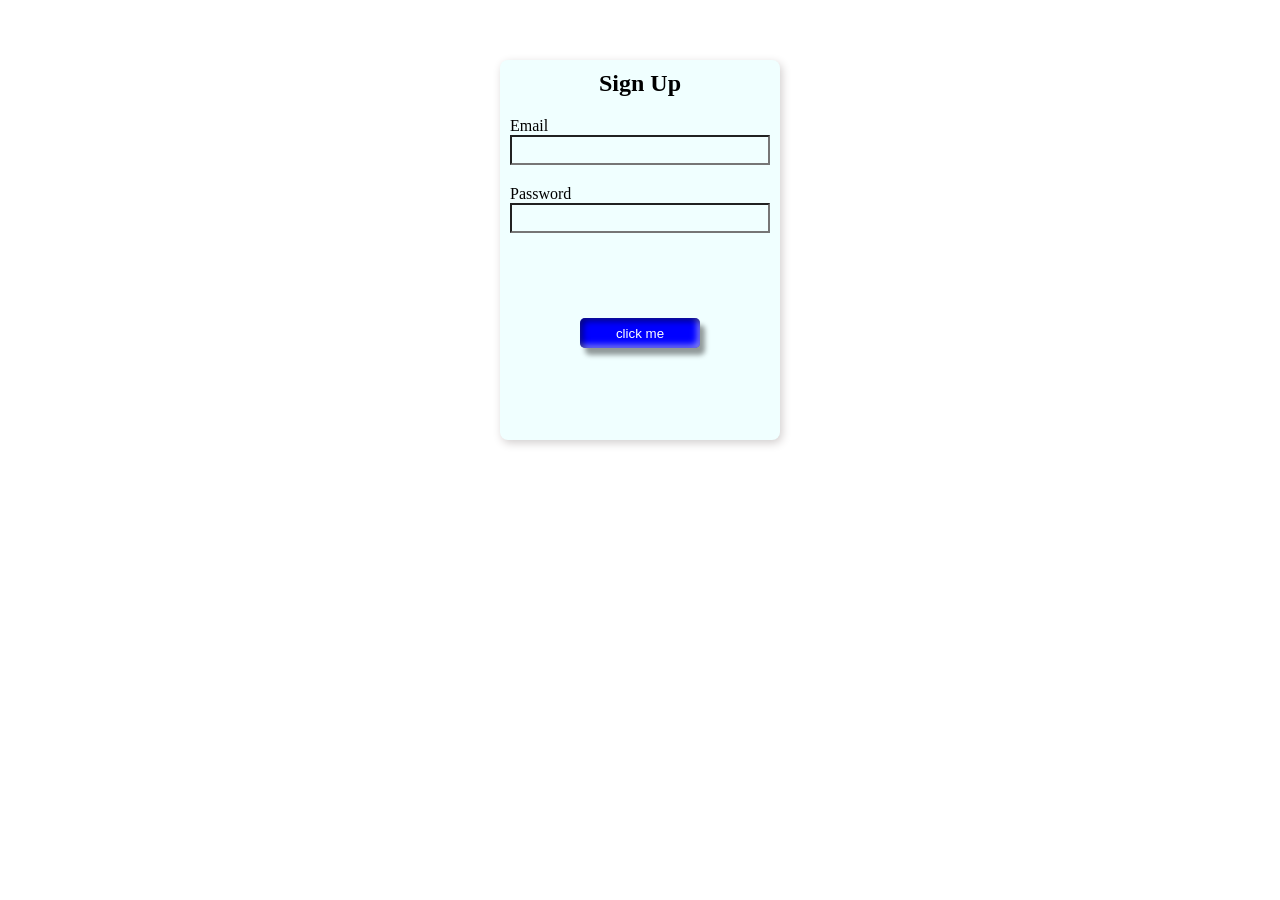
==== index.html @ 0e20212a "updates" ====
<!DOCTYPE html>
<html lang="en">

<head>
    <meta charset="UTF-8">
    <meta name="viewport" content="width=device-width, initial-scale=1.0">
    <title>Document</title>
    <link rel="stylesheet" href="/index2.css">
    <link rel="stylesheet" href="https://cdnjs.cloudflare.com/ajax/libs/font-awesome/4.7.0/css/font-awesome.css"
        integrity="sha512-5A8nwdMOWrSz20fDsjczgUidUBR8liPYU+WymTZP1lmY9G6Oc7HlZv156XqnsgNUzTyMefFTcsFH/tnJE/+xBg=="
        crossorigin="anonymous" referrerpolicy="no-referrer" />
</head>

<body>
    <div class="container">

        <form action=""> 
            <h2>Sign Up</h2>
            <label for="">Email</label>
            <input type="email" id="email" autocomplete="email">
            <label for="">Password</label>
            <input type="password" id="password">
            <div class="ball">
                <div class="move">
                    <button id="btn">click me</button>
                </div>
            </div> 
        </form>
        
    </div>
    <script src="/index2.js"></script>
</body>

</html>
---- index2.css ----
*{
    padding: 0;
    margin: 0;
    box-sizing: border-box;
}

.container{
    height: 500px;
    width: 80%;
    margin: 0 auto;
    padding: 10px;
    display: flex;
    flex-direction: column;
    align-items: center;
    justify-content: space-around;
}

form{
    height: 380px;
    width: 280px;
    display: flex;
    flex-direction: column;
    padding: 10px;
    background-color: azure;
    box-shadow: 2px 3px 10px rgb(209, 205, 205);
    border-radius: 8px;
    gap: 10px;
}
input{
    height: 30px;
    outline: none;
    text-indent: 10px;
    background-color: transparent;
}
h2{
  margin: 0 auto;
}
label{
    transform: translateY(10px);
}
.ball{
    height: 180px;
    width: 100%;
    /* border: 1px solid; */
    display: flex;
    align-items: center;
    justify-content: center;
}
.move {
    height: 180px;
    width: 80%;
    display: flex;
    align-items: center;
    justify-content: center;
    position: relative;
    overflow: hidden;
    perspective: 1000px;
}

button {
    height: 30px;
    width: 120px;
    border: none;
    background-color: blue;
    color: white;
    cursor: pointer;
    border-radius: 5px;
    position: absolute;
    box-shadow: 1px 2px 3px black;
    transform-origin: center;
    transition: transform 0.3s ease;
    box-shadow: 
    inset 3px 3px 6px rgba(0, 0, 0, 0.5),
    inset -3px -3px 6px rgba(255, 255, 255, 0.5),
    5px 7px 5px rgba(0, 0, 0, 0.4);
    transition: transform 0.5s ease, background-color 0.5s ease, color 0.5s ease;
}
/* -2px -2px 5px rgba(0, 0, 0, 0.4) */


@media screen and (max-width: 960px) {
    form{
        margin: 50px auto;
        width: 80%;
    }
}
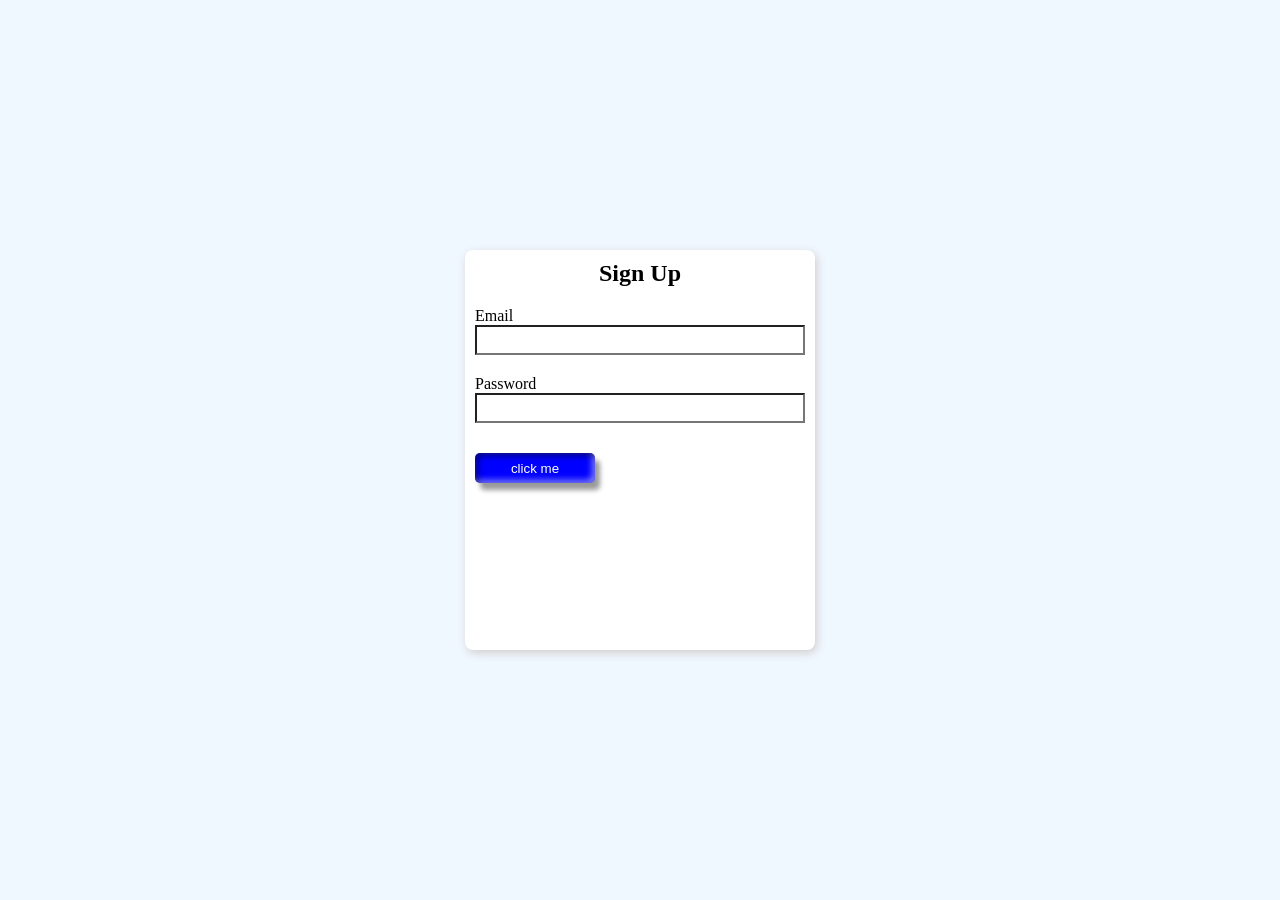
==== commit 9c0823d1: "updating" ====
--- a/index.html
+++ b/index.html
@@ -5,7 +5,7 @@
     <meta charset="UTF-8">
     <meta name="viewport" content="width=device-width, initial-scale=1.0">
     <title>Document</title>
-    <link rel="stylesheet" href="/index2.css">
+    <link rel="stylesheet" href="/index.css">
     <link rel="stylesheet" href="https://cdnjs.cloudflare.com/ajax/libs/font-awesome/4.7.0/css/font-awesome.css"
         integrity="sha512-5A8nwdMOWrSz20fDsjczgUidUBR8liPYU+WymTZP1lmY9G6Oc7HlZv156XqnsgNUzTyMefFTcsFH/tnJE/+xBg=="
         crossorigin="anonymous" referrerpolicy="no-referrer" />
@@ -20,15 +20,15 @@
             <input type="email" id="email" autocomplete="email">
             <label for="">Password</label>
             <input type="password" id="password">
-            <div class="ball">
-                <div class="move">
+            <div class="ball"> 
+                <div class="move"> 
                     <button id="btn">click me</button>
-                </div>
+                </div> 
             </div> 
         </form>
         
     </div>
-    <script src="/index2.js"></script>
+    <script src="/index.js"></script>
 </body>
 
 </html>
--- a/index.css
+++ b/index.css
@@ -0,0 +1,183 @@
+*{
+    padding: 0;
+    margin: 0;
+    box-sizing: border-box;
+}
+
+.container{
+    height: 100vh;
+    width: 100%;
+    margin: 0 auto;
+    padding: 10px;
+    background-color: aliceblue;
+    display: flex;
+    flex-direction: column;
+    align-items: center;
+    justify-content: space-around;
+}
+
+form{
+    height: 400px;
+    width: 350px;
+    display: flex;
+    flex-direction: column;
+    padding: 10px;
+    background-color: #ffffff;
+    box-shadow: 2px 3px 10px rgb(209, 205, 205);
+    border-radius: 8px;
+    gap: 10px;
+}
+input{
+    height: 30px;
+    outline: none;
+    text-indent: 10px;
+    background-color: transparent;
+}
+h2{
+  margin: 0 auto;
+}
+label{
+    transform: translateY(10px);
+}
+.ball{
+    height: 180px;
+    width: 100%;
+    /* border: 1px solid; */
+    display: flex;
+    align-items: center;
+    justify-content: center;
+}
+.move {
+    height: 180px;
+    width: 100%;
+    display: flex;
+    /* align-items: center; */
+    /* justify-content: center; */
+    position: relative;
+    overflow: hidden;
+    perspective: 1000px;
+}
+
+button {
+    height: 30px;
+    width: 120px;
+    border: none;
+    margin-top: 20px;
+    background-color: blue;
+    color: white;
+    cursor: pointer;
+    border-radius: 5px;
+    position: absolute;
+    box-shadow: 1px 2px 3px black;
+    transform-origin: center;
+    transition: transform 0.3s ease;
+    transition: all 0.5s;
+    box-shadow: 
+    inset 3px 3px 6px rgba(0, 0, 0, 0.5),
+    inset -3px -3px 6px rgba(255, 255, 255, 0.5),
+    5px 7px 5px rgba(0, 0, 0, 0.4);
+    transition: transform 0.5s ease, background-color 0.5s ease, color 0.5s ease;
+}
+/* button::before, button::after {
+    position: absolute;
+    content: '';
+    transition: all 0.5s;
+    background-color: blue;
+}
+button::before {
+    bottom: -25px;
+    height: 25px; 
+    width: 100px;
+    left: 10px; 
+    transform: skewX(45deg);
+    box-shadow: 0 8px 15px rgba(0, 0, 0, 0.5);
+} */
+
+/* Bold effect for the right skew */
+/* button::after {
+    right: -25px;
+    height: 25px;
+    bottom: -15px;
+    transform: skewX(45deg);
+    box-shadow: 8px 0 15px rgba(0, 0, 0, 0.5);
+}
+button:active {
+    margin-top: 20px;
+    margin-left: 20px;
+}
+button:active::before {
+    bottom: -15px;
+    height: 15px; 
+    left: 6px;
+}
+button:active::after {
+    right: -15px;
+    height: 15px; 
+    bottom: -10px;
+} */
+
+.button {
+    height: 30px;
+    width: 120px;
+    display: inline-block;
+    color: white;
+    font-family: sans-serif;
+    text-decoration: none;
+    font-size: 12px;
+    text-align: center;
+    background-color: blue;
+    position: relative;
+    overflow: hidden; 
+    transition: all 0.5s;
+}
+
+.button::before, button::after {
+    position: absolute;
+    content: '';
+    transition: all 0.5s;
+    background-color: blue; /* Match the button color */
+}
+
+
+.button::before {
+    bottom: -25px; /* Increased offset for more depth */
+    height: 25px; /* Increased height for a bolder look */
+    width: 100px;
+    left: 10px; /* Adjusted for a more centered appearance */
+    transform: skewX(45deg);
+    box-shadow: 0 8px 15px rgba(0, 0, 0, 0.5); /* Added shadow for depth */
+}
+
+
+.button::after {
+    right: -25px; /* Increased offset for more depth */
+    height: 70px; /* Increased height for a bolder look */
+    bottom: -15px; /* Adjusted for alignment */
+    transform: skewX(45deg);
+    box-shadow: 8px 0 15px rgba(0, 0, 0, 0.5); /* Added shadow for depth */
+}
+
+.button:active {
+    margin-top: 20px;
+    margin-left: 20px;
+}
+
+.button:active::before {
+    bottom: -15px; /* Adjust for a more subtle shift */
+    height: 15px; /* Slightly reduced height on active */
+    left: 6px;
+}
+
+.button:active::after {
+    right: -15px; /* Adjusted for alignment */
+    height: 15px; /* Consistent height on active */
+    bottom: -10px;
+}
+
+
+@media screen and (max-width: 960px) {
+    form{
+        margin: 50px auto;
+        width: 80%;
+    }
+}
